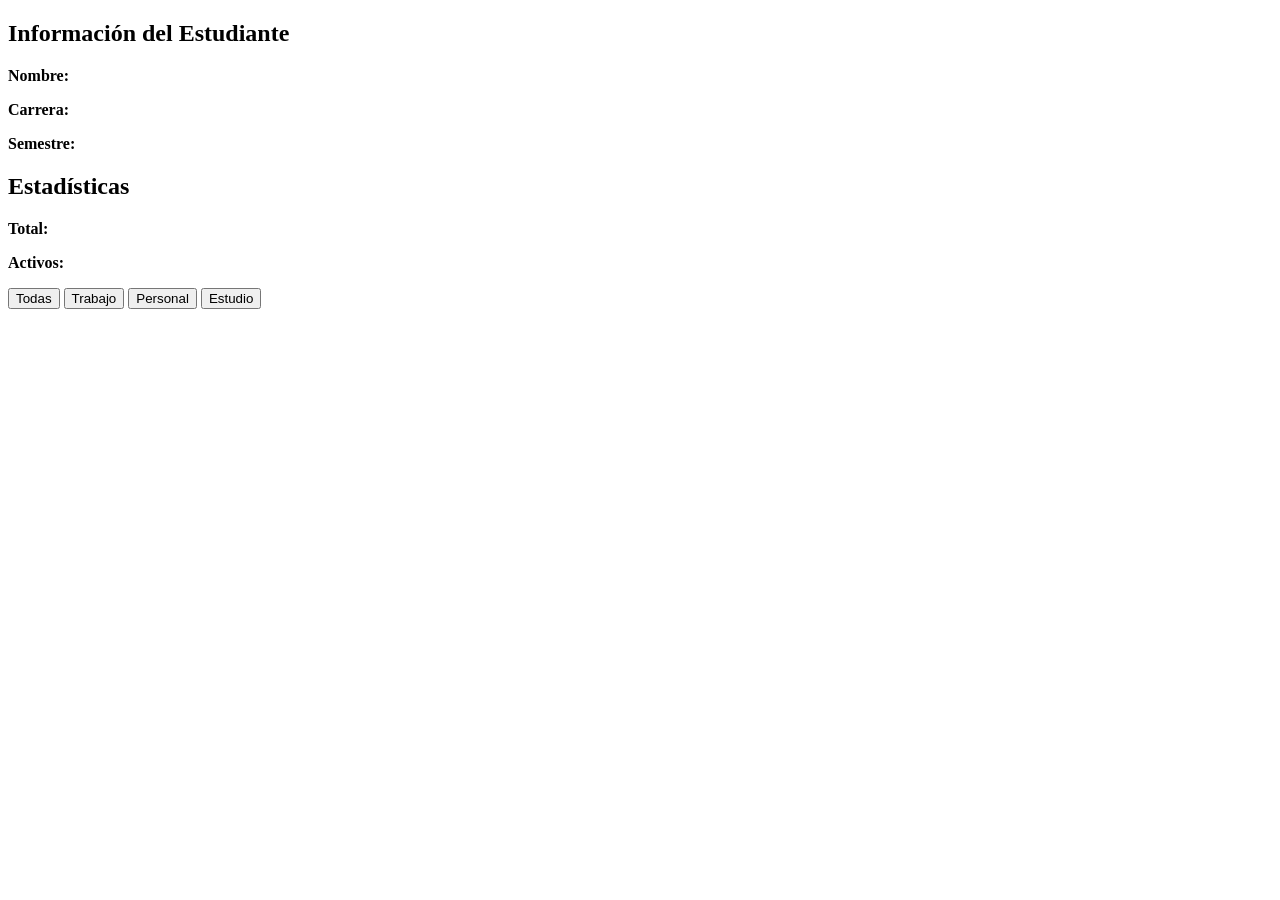
==== 02-dom-basico/index.html @ ff7800eb "first commit" ====
<!DOCTYPE html>
<html lang="en">
<head>
    <meta charset="UTF-8">
    <meta name="viewport" content="width=device-width, initial-scale=1.0">
    <title>Document</title>
</head>
<body>
    <div id="app">

    <div class="info-estudiante">
      <h2>Información del Estudiante</h2>
      <p><strong>Nombre:</strong> <span id="estudiante-nombre"></span></p>
      <p><strong>Carrera:</strong> <span id="estudiante-carrera"></span></p>
      <p><strong>Semestre:</strong> <span id="estudiante-semestre"></span></p>
    </div>

    <div class="estadisticas">
      <h2>Estadísticas</h2>
      <p><strong>Total:</strong> <span id="total-elementos"></span></p>
      <p><strong>Activos:</strong> <span id="elementos-activos"></span></p>
    </div>

    <div class="filtros">
      <button class="btn-filtro btn-filtro-activo" data-categoria="todas">Todas</button>
      <button class="btn-filtro" data-categoria="Trabajo">Trabajo</button>
      <button class="btn-filtro" data-categoria="Personal">Personal</button>
      <button class="btn-filtro" data-categoria="Estudio">Estudio</button>
    </div>

    <div id="contenedor-lista">

      <!-- Las tarjetas se insertarán aquí -->
       <!-- en js crear elemetos para la lista -->
    </div>

  </div>
</body>
</html>
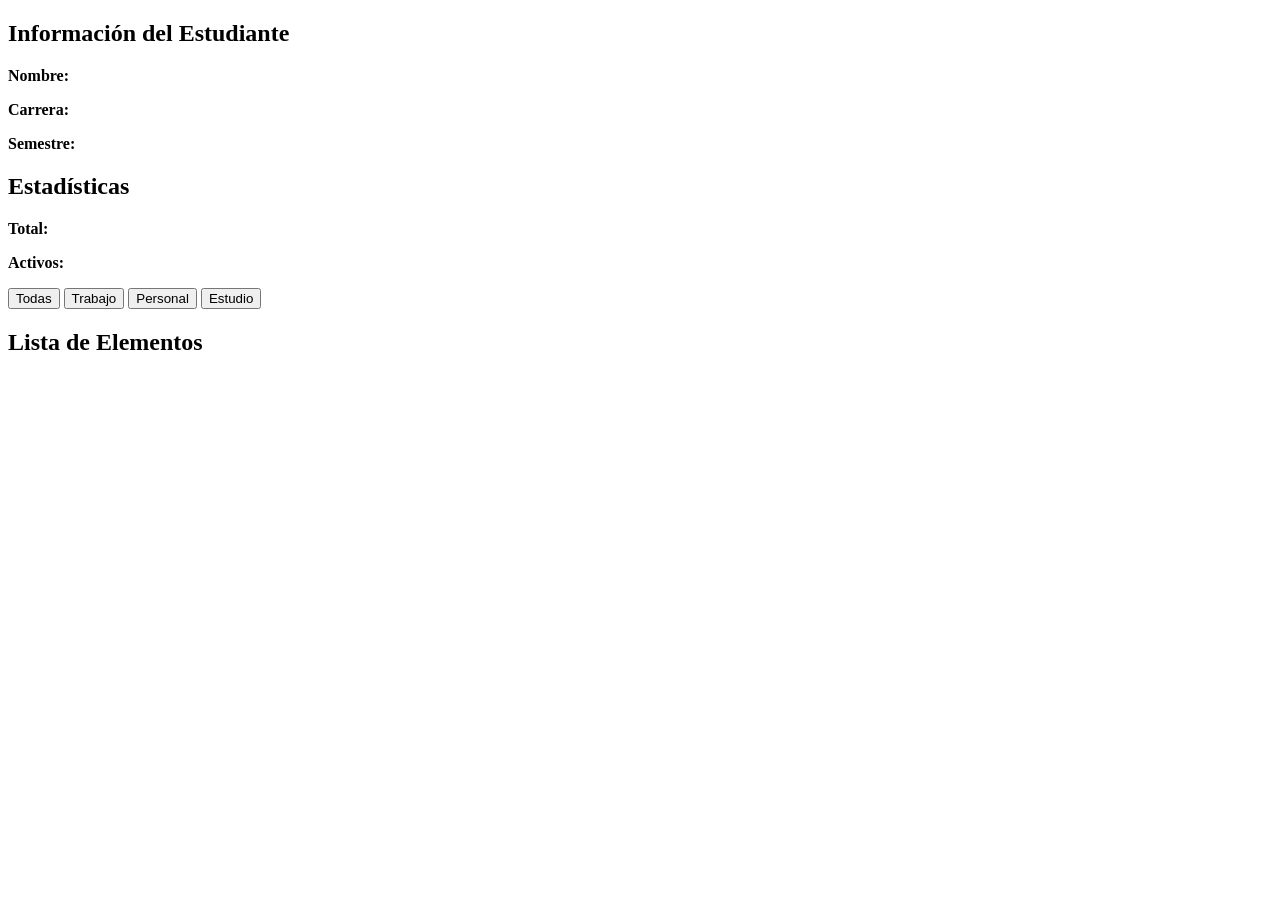
==== commit 6e884324: "01  02" ====
--- a/02-dom-basico/index.html
+++ b/02-dom-basico/index.html
@@ -29,9 +29,9 @@
     </div>
 
     <div id="contenedor-lista">
-
-      <!-- Las tarjetas se insertarán aquí -->
-       <!-- en js crear elemetos para la lista -->
+        <h2>Lista de Elementos</h2>
+        <ul id="lista-elementos"></ul>
+        
     </div>
 
   </div>
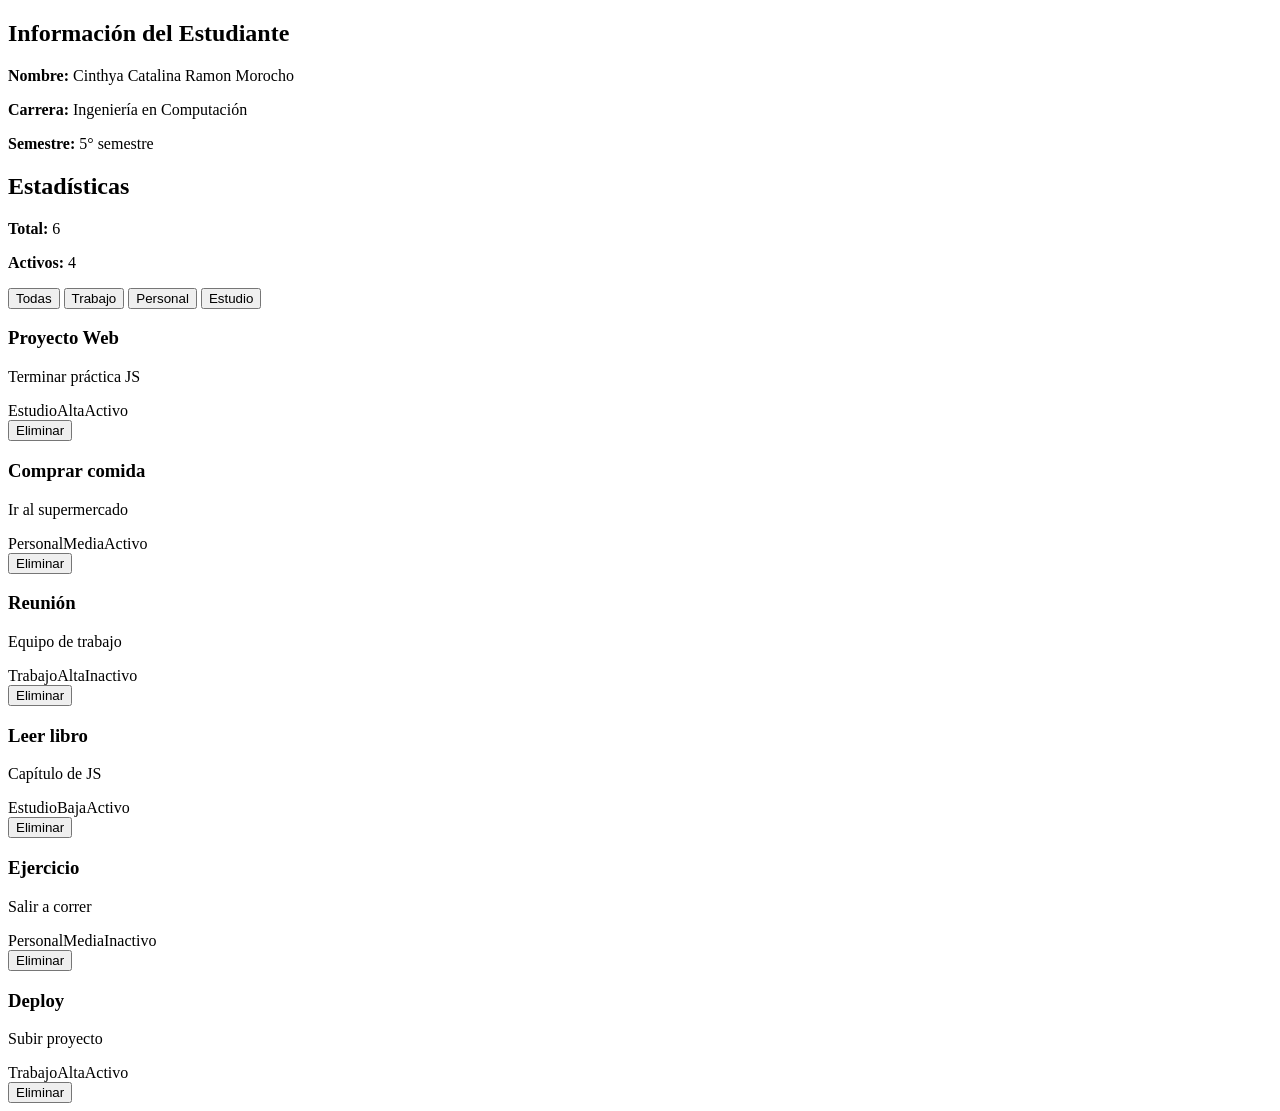
==== commit fe241581: "Practica" ====
--- a/02-dom-basico/index.html
+++ b/02-dom-basico/index.html
@@ -1,9 +1,11 @@
 <!DOCTYPE html>
-<html lang="en">
+<html lang="es">
 <head>
     <meta charset="UTF-8">
     <meta name="viewport" content="width=device-width, initial-scale=1.0">
-    <title>Document</title>
+    <title>Práctica 2 - DOM (Neon Dark)</title>
+    <link rel="stylesheet" href="css/styles.css">
+    <script src="js/app.js" defer></script>
 </head>
 <body>
     <div id="app">
